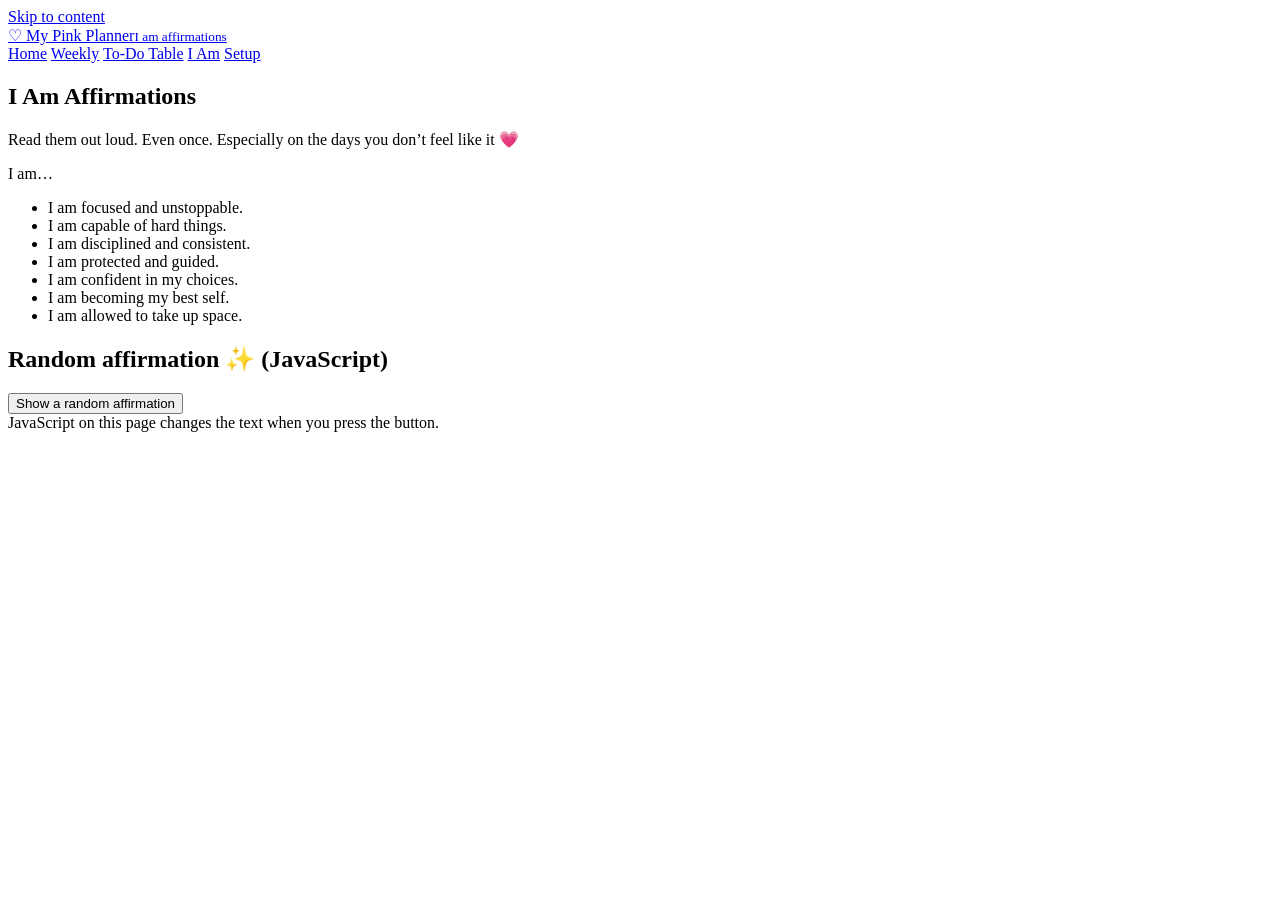
==== affirmations.html @ f7a8ee9c "Create affirmations.html" ====
<!doctype html>
<html lang="en">
<head>
  <meta charset="utf-8" />
  <meta name="viewport" content="width=device-width, initial-scale=1" />
  <title>I Am Affirmations • My Pink Planner</title>
  <link rel="stylesheet" href="css/styles.css" />
</head>
<body>
<a class="skip-link" href="#main">Skip to content</a>

<header>
  <div class="nav-wrap">
    <a class="brand" href="index.html">
      <span class="brand-badge">♡</span>
      <span>My Pink Planner<small>I am affirmations</small></span>
    </a>

    <nav aria-label="Primary">
      <a href="index.html">Home</a>
      <a href="weekly.html">Weekly</a>
      <a href="todo.html">To-Do Table</a>
      <a href="affirmations.html" aria-current="page">I Am</a>
      <a href="setup.html">Setup</a>
    </nav>
  </div>
</header>

<main id="main" class="container">
  <section class="hero">
    <h1>I Am Affirmations</h1>
    <p>Read them out loud. Even once. Especially on the days you don’t feel like it 💗</p>
  </section>

  <section class="aff-box" aria-label="Affirmations">
    <p class="aff-big">I am…</p>
    <ul class="aff-list">
      <li>I am focused and unstoppable.</li>
      <li>I am capable of hard things.</li>
      <li>I am disciplined and consistent.</li>
      <li>I am protected and guided.</li>
      <li>I am confident in my choices.</li>
      <li>I am becoming my best self.</li>
      <li>I am allowed to take up space.</li>
    </ul>

    <h2 class="section-title">Random affirmation ✨ (JavaScript)</h2>
    <p id="randomAffirmation" class="aff-big" aria-live="polite"></p>
    <button class="btn primary" id="randomBtn" type="button">Show a random affirmation</button>
  </section>

  <footer>
    JavaScript on this page changes the text when you press the button.
  </footer>
</main>

<script src="js/main.js"></script>
</body>
</html>
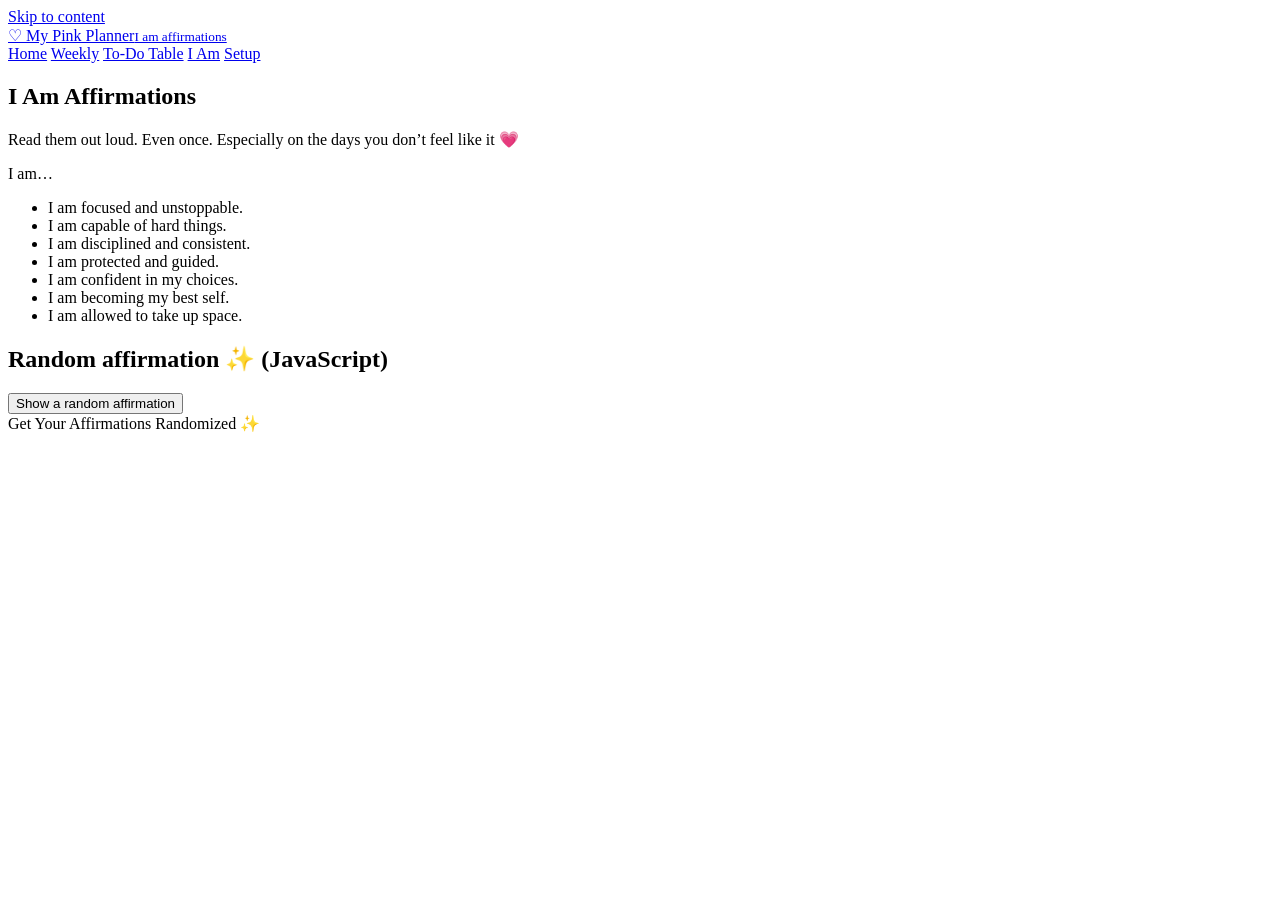
==== commit fc40b03b: "Update affirmations.html" ====
--- a/affirmations.html
+++ b/affirmations.html
@@ -50,7 +50,7 @@
   </section>
 
   <footer>
-    JavaScript on this page changes the text when you press the button.
+    Get Your Affirmations Randomized ✨
   </footer>
 </main>
 
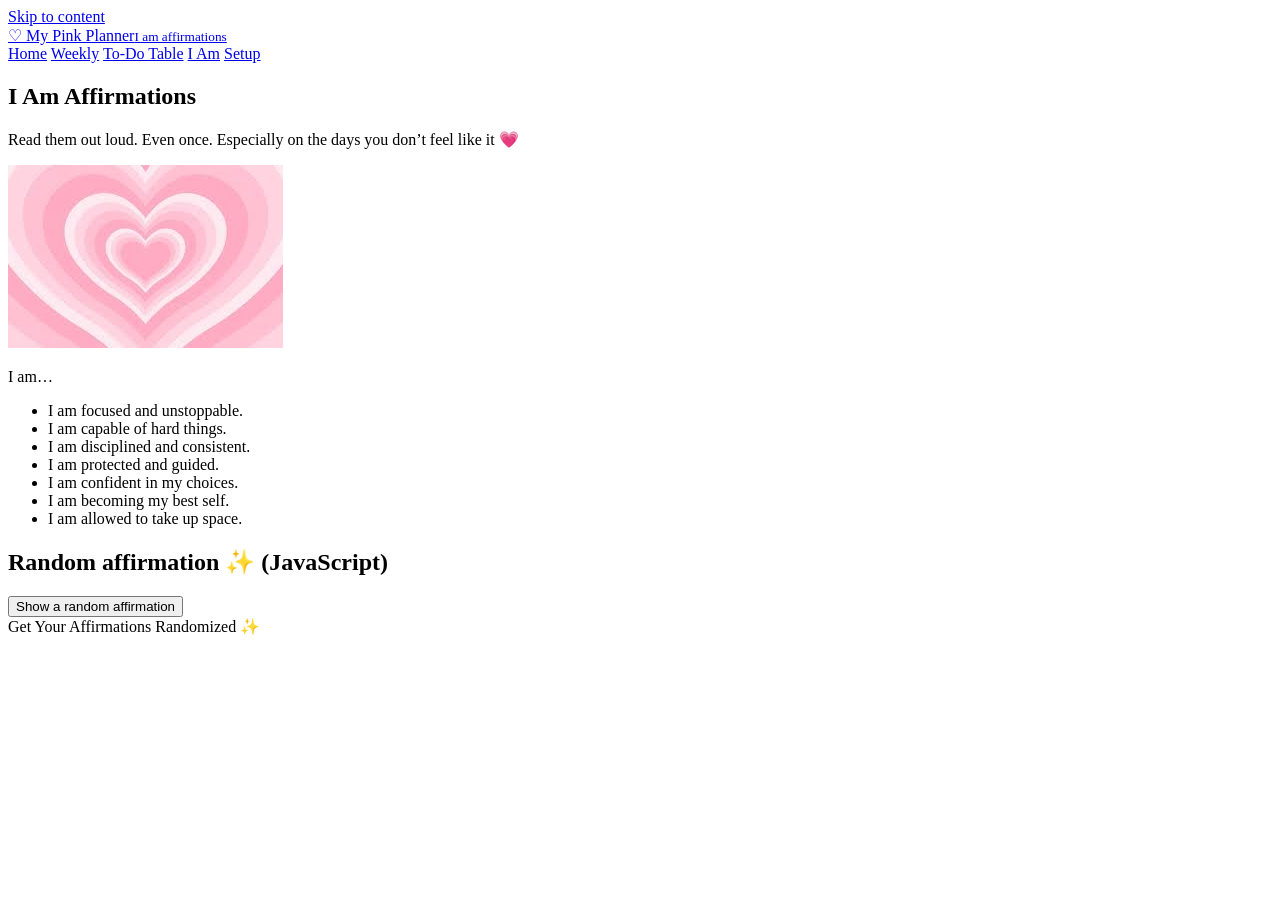
==== commit 42d688b4: "Update affirmations.html" ====
--- a/affirmations.html
+++ b/affirmations.html
@@ -33,6 +33,7 @@
   </section>
 
   <section class="aff-box" aria-label="Affirmations">
+    <img src="affirm.jpg" alt="Soft pink affirmations aesthetic" class="page-img">
     <p class="aff-big">I am…</p>
     <ul class="aff-list">
       <li>I am focused and unstoppable.</li>
